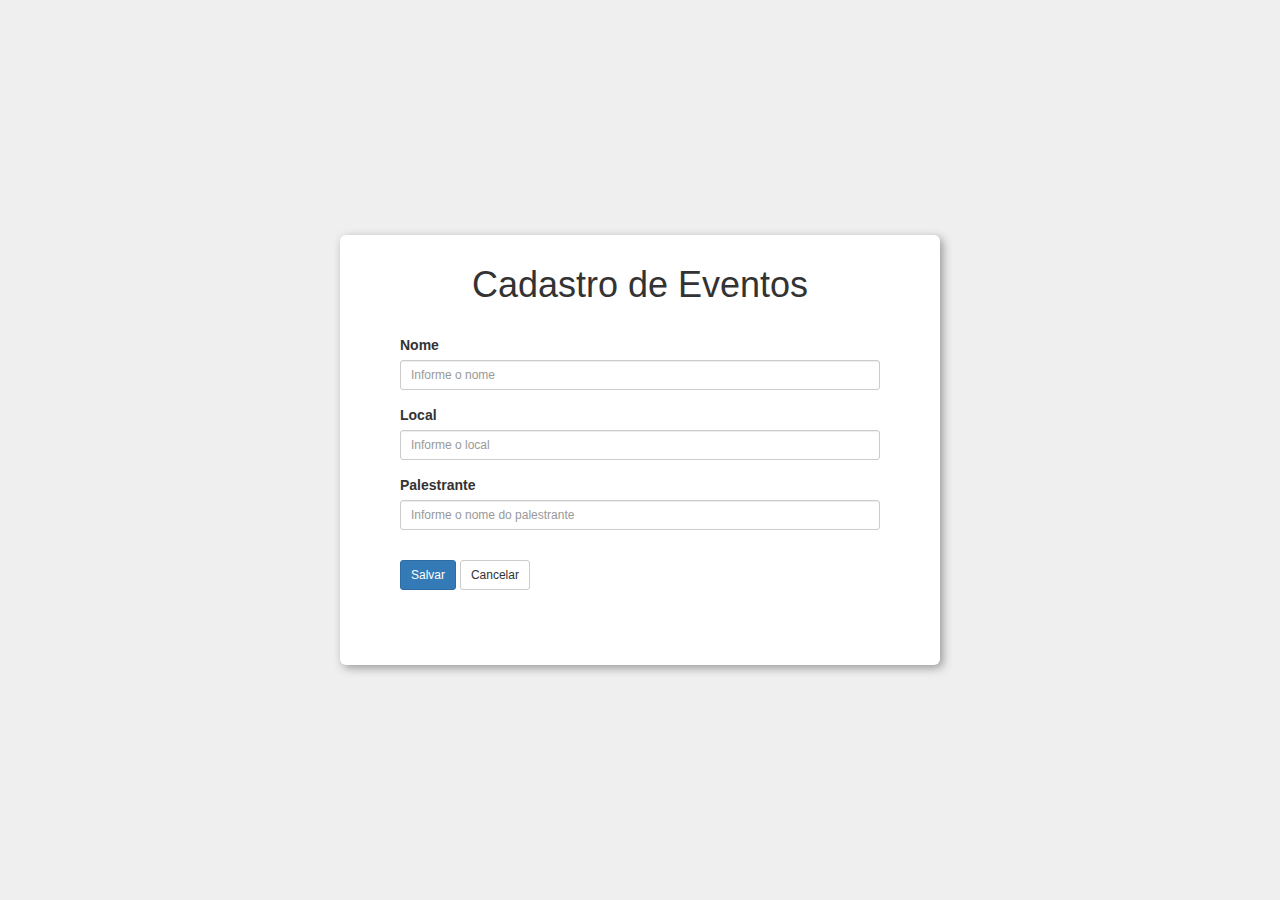
==== src/main/resources/templates/addEvento.html @ 126e85cb "initial commit" ====
<!DOCTYPE html>
<html xmlns:th="http://thymeleaf.org/" xmlns:layout="http://ultraq.net.nz/thymeleaf/layout/" layout:decorator="layout">
<head>
<meta charset="UTF-8" />
<meta http-equiv="Content-Type" content="text/html; charset=UTF-8" />
<meta name="viewport" content="width=device-width" />
<title>Cadastro de Contato</title>
<link
	href="https://maxcdn.bootstrapcdn.com/bootstrap/3.3.7/css/bootstrap.min.css"
	rel="stylesheet"></link>
<script
	src="https://maxcdn.bootstrapcdn.com/bootstrap/3.3.7/js/bootstrap.min.js"></script>

<style>
body {
	display: flex;
	justify-content: center;
	align-items: center;
	
	height: 100vh;
	background-color: #efefef;
}
.containerGeral {
	background-color: #fff;
	width: 600px;
	padding: 10px;
	margin: 0 auto;
	border-radius: 6px;
	box-shadow: 3px 3px 10px #999;
	
	display: flex;
	flex-direction: column;
}
.containerGeral h1{
	margin: 0 auto;
	margin-top: 20px;
	margin-bottom: -35px;
}
</style>
</head>
<body>
<div class="containerGeral">
		<h1>Cadastro de Eventos</h1>
		<div class="panel-body">
			<form class="form-horizontal" th:object="${evento}" th:action="@{/eventoCadastrado}" method="post" style="margin: 50px">
				<div class="form-group">
					<fieldset>
						<div class="form-group row">
							<div class="col-md-12">
								<label>Nome</label> 
								<input type="text" class="form-control input-sm" th:field="*{nome}" placeholder="Informe o nome" maxlength="150" />
							</div>
						</div>
						<div class="form-group row">
							<div class="col-md-12">
								<label>Local</label> 
								<input type="text" class="form-control input-sm" th:field="*{local}" placeholder="Informe o local" maxlength="150" />
							</div>
						</div>
						<div class="form-group row">
							<div class="col-md-12">
								<label>Palestrante</label> 
								<input type="text" class="form-control input-sm" th:field="*{palestrante}" placeholder="Informe o nome do palestrante" maxlength="150" />
							</div>
						</div>
					</fieldset>
				</div>
				<div class="form-group row">
					<button type="submit" class="btn btn-sm btn-primary">Salvar</button>
					<a th:href="@{/}" class="btn btn-sm btn-default">Cancelar</a>
				</div>
			</form>
		</div>
	</div>
</body>
</html>
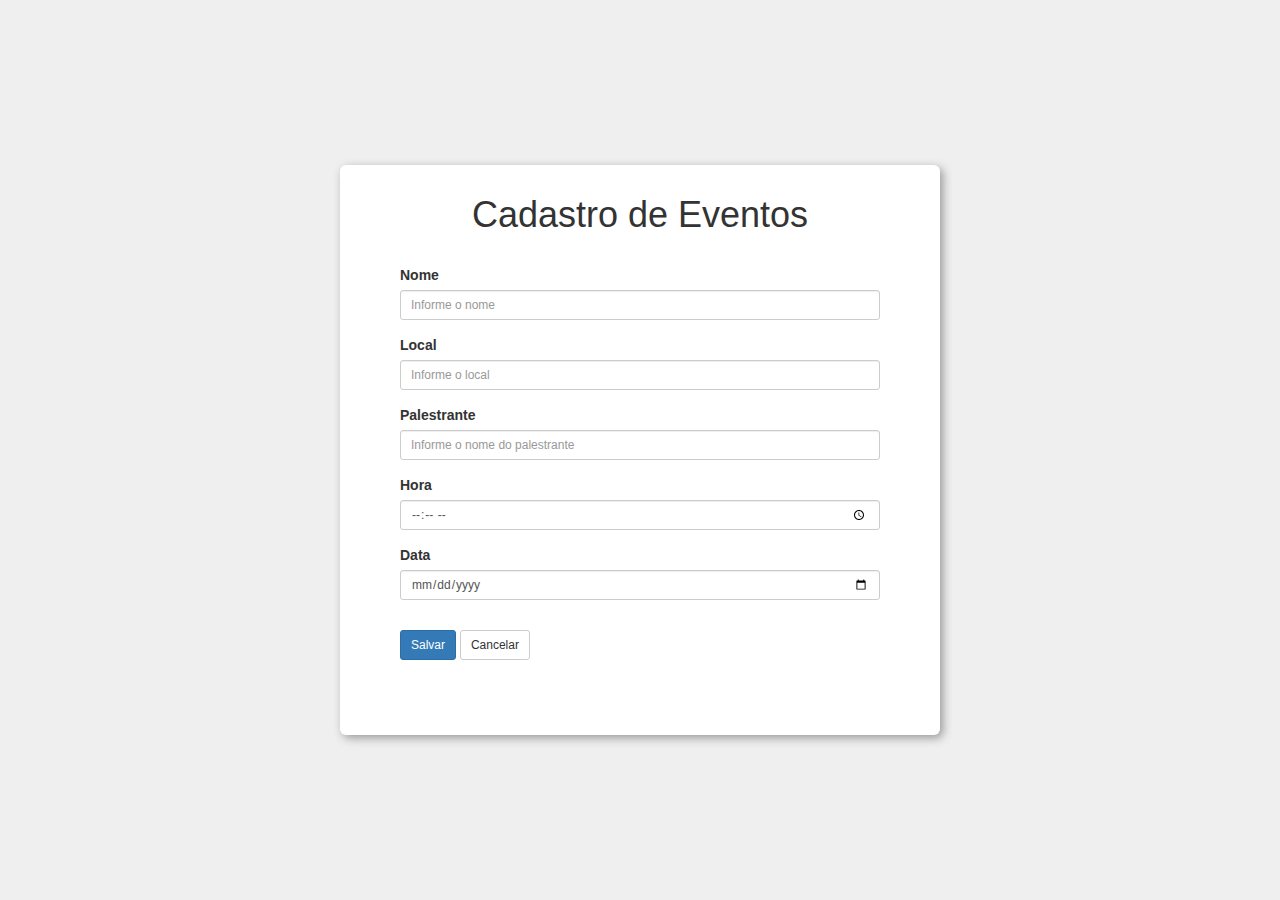
==== commit 1248e6ac: "auten de usuario" ====
--- a/src/main/resources/templates/addEvento.html
+++ b/src/main/resources/templates/addEvento.html
@@ -63,6 +63,18 @@
 								<input type="text" class="form-control input-sm" th:field="*{palestrante}" placeholder="Informe o nome do palestrante" maxlength="150" />
 							</div>
 						</div>
+						<div class="form-group row">
+							<div class="col-md-12">
+								<label>Hora</label> 
+								<input type="time" class="form-control input-sm" th:field="*{horario}" placeholder="Informe o horario" maxlength="150" />
+							</div>
+						</div>
+						<div class="form-group row">
+							<div class="col-md-12">
+								<label>Data</label> 
+								<input type="date" class="form-control input-sm" th:field="*{data}" placeholder="Informe a data" maxlength="150" />
+							</div>
+						</div>
 					</fieldset>
 				</div>
 				<div class="form-group row">
